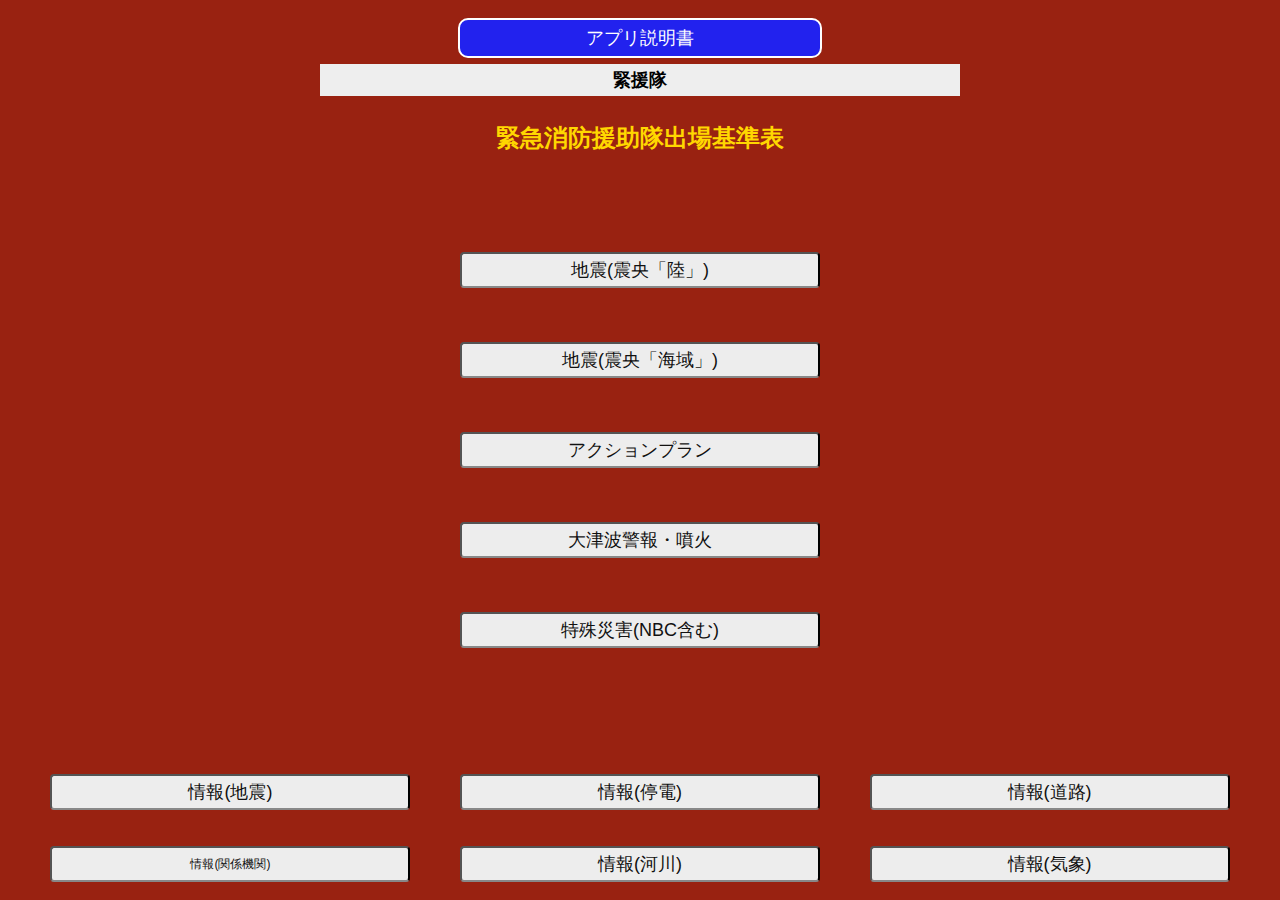
==== index.html @ da5bdaee "initial commit" ====
<!DOCTYPE html>
<html lang="ja">
<head>
  <meta charset="utf-8">
  <title>緊急消防援助隊出場基準表(大阪府限定)</title>
  <meta name="description" content="緊急消防援助隊(大阪府限定)の出場の可能性を確認することができるWebアプリです。">
  <meta name="viewport" content="width=device-width,initial-scale=1.0,user-scalable=no">
  <link rel="stylesheet" href="home.css">
  <script type="text/javascript" src="home.js"></script>
  <head prefix="og: http://ogp.me/ns# fb: http://ogp.me/ns/fb# article: http://ogp.me/ns/article#">
  <meta property="og:title" content="緊急消防援助隊出場基準表(大阪府限定)"/>
  <meta property="og:type" content="website"/>
  <meta property="og:description" content="緊急消防援助隊(大阪府限定)の出場の可能性を確認することができるWebアプリです。"/>
  <meta property="og:url" content="https://osakakinentai.azurewebsites.net/index.html"/>
  <meta property="og:image" content="https://osakakinentai.azurewebsites.net/kinentai1024x500.png"/>
  <meta property="og:site_name" content="緊急消防援助隊出場基準表(大阪府限定)"/>
  <meta property="og:locale" content="ja_JP"/>
  <meta property="fb:app_id" content="1950423071901347"/>
</head>
<body>
  <a href="./search.html" class="btnApp">
    アプリ説明書
  </a>
<div class="block">
  <div id="header">緊援隊</div>
  <div class="lblTitle"><span>緊急消防援助隊出場基準表</span></div>
	<button id="one"   type="button" onclick="clickButton1()">地震(震央「陸」)</button>
	<button id="two"   type="button" onclick="clickButton2()">地震(震央「海域」)</button>
	<button id="three" type="button" onclick="clickButton3()">アクションプラン</button>
  <button id="four"  type="button" onclick="clickButton4()">大津波警報・噴火</button>
	<button id="five"  type="button" onclick="clickButton5()">特殊災害(NBC含む)</button>
	<button id="info1" type="button" onclick="clickButton7()">情報(地震)</button>
	<button id="info2" type="button" onclick="clickButton8()">情報(停電)</button>
	<button id="info3" type="button" onclick="clickButton9()">情報(道路)</button>
	<button id="info4" type="button" onclick="clickButton10()">情報(関係機関)</button>
	<button id="info5" type="button" onclick="clickButton11()">情報(河川)</button>
	<button id="info6" type="button" onclick="clickButton12()">情報(気象)</button>
</div>
</body>
---- home.css ----
.block {
	max-width: 640px;
	margin-left: auto;
	margin-right: auto;
}

body {
	height:100%;
	font-family: "ヒラギノ角ゴ Pro W3", "Hiragino Kaku Gothic Pro", "メイリオ", Meiryo, Osaka, "ＭＳ Ｐゴシック", "MS PGothic", sans-serif;
	background-image: url(png/sky.png);
	background-position: center center;
	background-repeat: repeat;
	background-attachment: fixed;
	background-size: cover;
	background-color: #992211;
}

a {
	text-decoration: none;
}

* {-webkit-tap-highlight-color: rgba(255,105,183,0.6);}

/*アプリ説明書ボタン*/
.btnApp {
	position: absolute;
	top: 2%;
	left: 50%;
	transform: translateX(-50%);
	-webkit- transform: translateX(-50%);
	color: #FFF;/*文字・アイコン色*/
  border-radius: 10px;/*角丸に*/
  display: inline-block;
  height: 36px;/*高さ*/
  width: 80%;/*幅*/
	max-width: 360px;
  text-align: center;/*中身を中央寄せ*/
  font-size: 18px;/*文字のサイズ*/
  line-height: 36px;/*高さと合わせる*/
  vertical-align: middle;/*垂直中央寄せ*/
  background: #2222ee;
  overflow: hidden;/*はみ出た部分を隠す*/
  text-decoration:none;/*下線は消す*/
  border: solid 2px #ffffff;
}

/*緊援隊オビ*/
#header {
	margin-top: 64px;
  background: #eee;
  text-align: center;
  font-size: 14px;
  font-weight: bold;
  padding: 4px;
}

/*緊急消防援助隊出場基準表ラベル*/
.lblTitle {
	margin-top: 48px;
	margin-left: auto;
	margin-right: auto;
	color: #ffd700;/*文字色*/
  display: inline-block;
  height: 100%;/*高さ*/
  width: 100%;/*幅*/
  text-align: center;/*中身を中央寄せ*/
  font-size: 5vw;/*文字のサイズ*/
	font-weight: bold;
  line-height: 36px;/*高さと合わせる*/
  vertical-align: middle;/*垂直中央寄せ*/
  overflow: hidden;/*はみ出た部分を隠す*/
  text-decoration:none;/*下線は消す*/
}

/*ボタン*/
#one {
	position: absolute;
	top: 28%;
	left: 50%;
	transform: translateX(-50%);
	-webkit- transform: translateX(-50%);
	color: #111;/*文字・アイコン色*/
  border-radius: 4px;/*角丸に*/
  display: inline-block;
  height: 36px;/*高さ*/
  width: 80%;/*幅*/
	max-width: 360px;
  text-align: center;/*中身を中央寄せ*/
  font-size: 18px;/*文字のサイズ*/
  line-height: 18px;/*文字の高さ調整*/
  vertical-align: middle;/*垂直中央寄せ*/
  background: #ededed;
  overflow: hidden;/*はみ出た部分を隠す*/
  text-decoration:none;/*下線は消す*/
  border-bottom: solid 2px #888888;
}

#two {
	position: absolute;
	top: 38%;
	left: 50%;
	transform: translateX(-50%);
	-webkit- transform: translateX(-50%);
	color: #111;/*文字・アイコン色*/
  border-radius: 4px;/*角丸に*/
  display: inline-block;
  height: 36px;/*高さ*/
  width: 80%;/*幅*/
	max-width: 360px;
  text-align: center;/*中身を中央寄せ*/
  font-size: 18px;/*文字のサイズ*/
  line-height: 18px;/*文字の高さ調整*/
  vertical-align: middle;/*垂直中央寄せ*/
  background: #ededed;
  overflow: hidden;/*はみ出た部分を隠す*/
  text-decoration:none;/*下線は消す*/
  border-bottom: solid 2px #888888;
}

#three {
	position: absolute;
	top: 48%;
	left: 50%;
	transform: translateX(-50%);
	-webkit- transform: translateX(-50%);
	color: #111;/*文字・アイコン色*/
  border-radius: 4px;/*角丸に*/
  display: inline-block;
  height: 36px;/*高さ*/
  width: 80%;/*幅*/
	max-width: 360px;
  text-align: center;/*中身を中央寄せ*/
  font-size: 18px;/*文字のサイズ*/
  line-height: 18px;/*文字の高さ調整*/
  vertical-align: middle;/*垂直中央寄せ*/
  background: #ededed;
  overflow: hidden;/*はみ出た部分を隠す*/
  text-decoration:none;/*下線は消す*/
  border-bottom: solid 2px #888888;
}

#four {
	position: absolute;
	top: 58%;
	left: 50%;
	transform: translateX(-50%);
	-webkit- transform: translateX(-50%);
	color: #111;/*文字・アイコン色*/
  border-radius: 4px;/*角丸に*/
  display: inline-block;
  height: 36px;/*高さ*/
  width: 80%;/*幅*/
	max-width: 360px;
  text-align: center;/*中身を中央寄せ*/
  font-size: 18px;/*文字のサイズ*/
  line-height: 18px;/*文字の高さ調整*/
  vertical-align: middle;/*垂直中央寄せ*/
  background: #ededed;
  overflow: hidden;/*はみ出た部分を隠す*/
  text-decoration:none;/*下線は消す*/
  border-bottom: solid 2px #888888;
}

#five {
	position: absolute;
	top: 68%;
	left: 50%;
	transform: translateX(-50%);
	-webkit- transform: translateX(-50%);
	color: #111;/*文字・アイコン色*/
  border-radius: 4px;/*角丸に*/
  display: inline-block;
  height: 36px;/*高さ*/
  width: 80%;/*幅*/
	max-width: 360px;
  text-align: center;/*中身を中央寄せ*/
  font-size: 18px;/*文字のサイズ*/
  line-height: 18px;/*文字の高さ調整*/
  vertical-align: middle;/*垂直中央寄せ*/
  background: #ededed;
  overflow: hidden;/*はみ出た部分を隠す*/
  text-decoration:none;/*下線は消す*/
  border-bottom: solid 2px #888888;
}

#info1 {
	position: absolute;
	bottom: 10%;
	left: 18%;
	transform: translateX(-50%);
	-webkit- transform: translateX(-50%);
	color: #111;/*文字・アイコン色*/
  border-radius: 4px;/*角丸に*/
  display: inline-block;
  height: 36px;/*高さ*/
  width: 30%;/*幅*/
	max-width: 360px;
  text-align: center;/*中身を中央寄せ*/
  font-size: 18px;/*文字のサイズ*/
  line-height: 18px;/*文字の高さ調整*/
  vertical-align: middle;/*垂直中央寄せ*/
  background: #ededed;
  overflow: hidden;/*はみ出た部分を隠す*/
  text-decoration:none;/*下線は消す*/
  border-bottom: solid 2px #888888;
}

#info2 {
	position: absolute;
	bottom: 10%;
	left: 50%;
	transform: translateX(-50%);
	-webkit- transform: translateX(-50%);
	color: #111;/*文字・アイコン色*/
  border-radius: 4px;/*角丸に*/
  display: inline-block;
  height: 36px;/*高さ*/
  width: 30%;/*幅*/
	max-width: 360px;
  text-align: center;/*中身を中央寄せ*/
  font-size: 18px;/*文字のサイズ*/
  line-height: 18px;/*文字の高さ調整*/
  vertical-align: middle;/*垂直中央寄せ*/
  background: #ededed;
  overflow: hidden;/*はみ出た部分を隠す*/
  text-decoration:none;/*下線は消す*/
  border-bottom: solid 2px #888888;
}

#info3 {
	position: absolute;
	bottom: 10%;
	left: 82%;
	transform: translateX(-50%);
	-webkit- transform: translateX(-50%);
	color: #111;/*文字・アイコン色*/
  border-radius: 4px;/*角丸に*/
  display: inline-block;
  height: 36px;/*高さ*/
  width: 30%;/*幅*/
	max-width: 360px;
  text-align: center;/*中身を中央寄せ*/
  font-size: 18px;/*文字のサイズ*/
  line-height: 18px;/*文字の高さ調整*/
  vertical-align: middle;/*垂直中央寄せ*/
  background: #ededed;
  overflow: hidden;/*はみ出た部分を隠す*/
  text-decoration:none;/*下線は消す*/
  border-bottom: solid 2px #888888;
}

#info4 {
	position: absolute;
	bottom: 2%;
	left: 18%;
	transform: translateX(-50%);
	-webkit- transform: translateX(-50%);
	color: #111;/*文字・アイコン色*/
  border-radius: 4px;/*角丸に*/
  display: inline-block;
  height: 36px;/*高さ*/
  width: 30%;/*幅*/
	max-width: 360px;
  text-align: center;/*中身を中央寄せ*/
  font-size: 12px;/*文字のサイズ*/
  line-height: 18px;/*文字の高さ調整*/
  vertical-align: middle;/*垂直中央寄せ*/
  background: #ededed;
  overflow: hidden;/*はみ出た部分を隠す*/
  text-decoration:none;/*下線は消す*/
  border-bottom: solid 2px #888888;
}

#info5 {
	position: absolute;
	bottom: 2%;
	left: 50%;
	transform: translateX(-50%);
	-webkit- transform: translateX(-50%);
	color: #111;/*文字・アイコン色*/
  border-radius: 4px;/*角丸に*/
  display: inline-block;
  height: 36px;/*高さ*/
  width: 30%;/*幅*/
	max-width: 360px;
  text-align: center;/*中身を中央寄せ*/
  font-size: 18px;/*文字のサイズ*/
  line-height: 18px;/*文字の高さ調整*/
  vertical-align: middle;/*垂直中央寄せ*/
  background: #ededed;
  overflow: hidden;/*はみ出た部分を隠す*/
  text-decoration:none;/*下線は消す*/
  border-bottom: solid 2px #888888;
}

#info6 {
	position: absolute;
	bottom: 2%;
	left: 82%;
	transform: translateX(-50%);
	-webkit- transform: translateX(-50%);
	color: #111;/*文字・アイコン色*/
  border-radius: 4px;/*角丸に*/
  display: inline-block;
  height: 36px;/*高さ*/
  width: 30%;/*幅*/
	max-width: 360px;
  text-align: center;/*中身を中央寄せ*/
  font-size: 18px;/*文字のサイズ*/
  line-height: 18px;/*文字の高さ調整*/
  vertical-align: middle;/*垂直中央寄せ*/
  background: #ededed;
  overflow: hidden;/*はみ出た部分を隠す*/
  text-decoration:none;/*下線は消す*/
  border-bottom: solid 2px #888888;
}

/* iPhone5s, SE ---------------------------------------------*/
@media (max-width:320px){

	/*緊急消防援助隊出場基準表ラベル*/
	.lblTitle {
		margin-top: 20px;
		margin-left: auto;
		margin-right: auto;
		color: #ffd700;/*文字色*/
	  display: inline-block;
	  height: 100%;/*高さ*/
	  width: 100%;/*幅*/
	  text-align: center;/*中身を中央寄せ*/
	  font-size: 5vw;/*文字のサイズ*/
		font-weight: bold;
	  line-height: 36px;/*高さと合わせる*/
	  vertical-align: middle;/*垂直中央寄せ*/
	  overflow: hidden;/*はみ出た部分を隠す*/
	  text-decoration:none;/*下線は消す*/
	}

}

/* PC and others---------------------------------------------*/
@media (min-width:640px){
	#header {
	  background: #eee;
	  text-align: center;
		font-size: 18px;
	  font-weight: bold;
	  padding: 4px;
	}

	/*緊急消防援助隊出場基準表ラベル*/
	.lblTitle {
		margin-top: 24px;
		margin-left: auto;
		margin-right: auto;
		color: #ffd700;/*文字色*/
	  display: inline-block;
	  height: 100%;/*高さ*/
	  width: 100%;/*幅*/
	  text-align: center;/*中身を中央寄せ*/
	  font-size: 24px;/*文字のサイズ*/
		font-weight: bold;
	  line-height: 36px;/*高さと合わせる*/
	  vertical-align: middle;/*垂直中央寄せ*/
	  overflow: hidden;/*はみ出た部分を隠す*/
	  text-decoration:none;/*下線は消す*/
	}
}
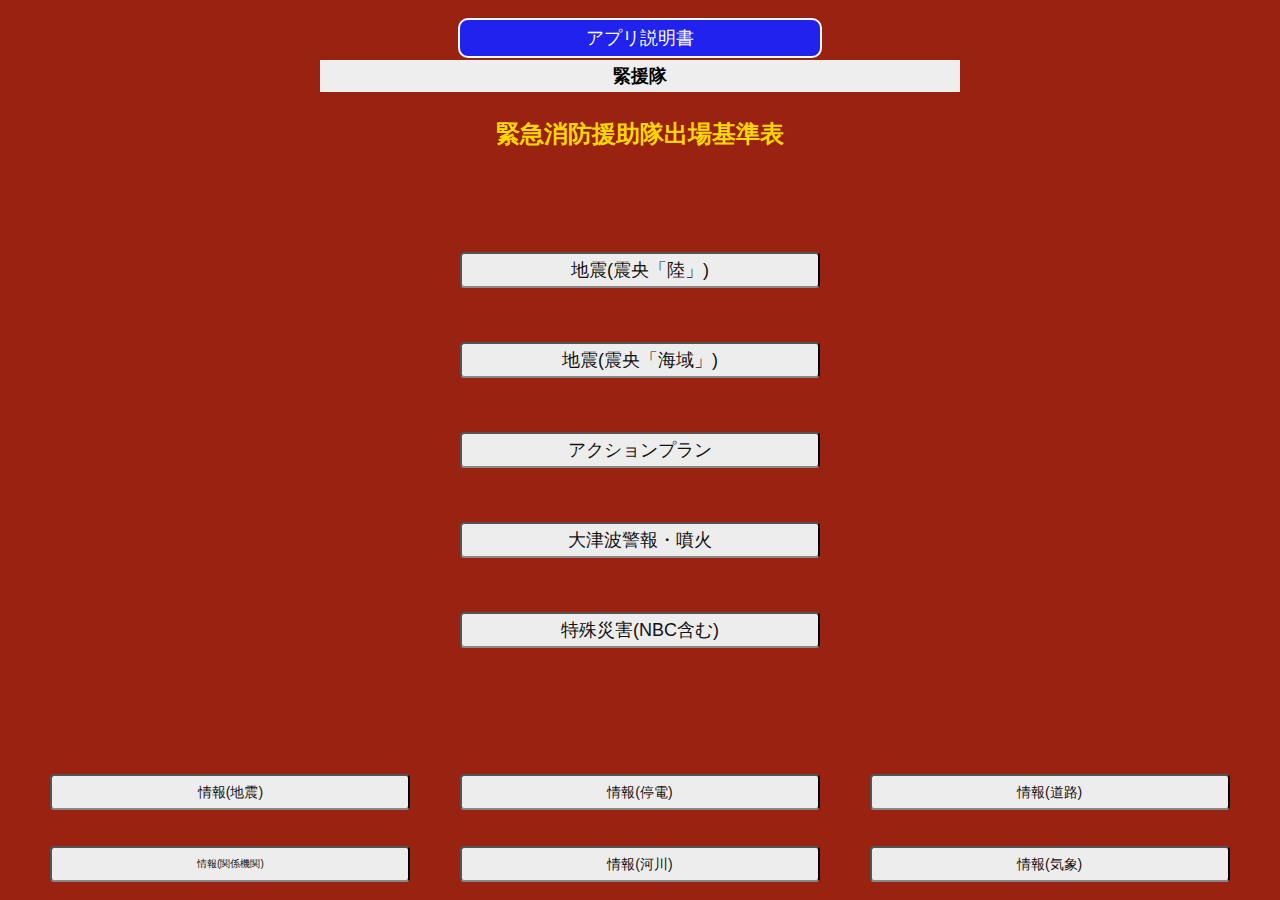
==== commit 8e6bd312: "add info" ====
--- a/index.html
+++ b/index.html
@@ -18,10 +18,8 @@
   <meta property="fb:app_id" content="1950423071901347"/>
 </head>
 <body>
-  <a href="./search.html" class="btnApp">
-    アプリ説明書
-  </a>
 <div class="block">
+  <a href="./search.html" class="btnApp">アプリ説明書</a>
   <div id="header">緊援隊</div>
   <div class="lblTitle"><span>緊急消防援助隊出場基準表</span></div>
 	<button id="one"   type="button" onclick="clickButton1()">地震(震央「陸」)</button>
@@ -29,11 +27,12 @@
 	<button id="three" type="button" onclick="clickButton3()">アクションプラン</button>
   <button id="four"  type="button" onclick="clickButton4()">大津波警報・噴火</button>
 	<button id="five"  type="button" onclick="clickButton5()">特殊災害(NBC含む)</button>
-	<button id="info1" type="button" onclick="clickButton7()">情報(地震)</button>
-	<button id="info2" type="button" onclick="clickButton8()">情報(停電)</button>
-	<button id="info3" type="button" onclick="clickButton9()">情報(道路)</button>
-	<button id="info4" type="button" onclick="clickButton10()">情報(関係機関)</button>
-	<button id="info5" type="button" onclick="clickButton11()">情報(河川)</button>
-	<button id="info6" type="button" onclick="clickButton12()">情報(気象)</button>
+	<button id="info1" type="button" onclick="clickButton6()">情報(地震)</button>
+	<button id="info2" type="button" onclick="clickButton7()">情報(停電)</button>
+	<button id="info3" type="button" onclick="clickButton8()">情報(道路)</button>
+	<button id="info4" type="button" onclick="clickButton9()">情報(関係機関)</button>
+	<button id="info5" type="button" onclick="clickButton10()">情報(河川)</button>
+	<button id="info6" type="button" onclick="clickButton11()">情報(気象)</button>
+  <div id="dialog_content"></div>
 </div>
 </body>
--- a/home.css
+++ b/home.css
@@ -46,7 +46,7 @@
 
 /*緊援隊オビ*/
 #header {
-	margin-top: 64px;
+	margin-top: 60px;
   background: #eee;
   text-align: center;
   font-size: 14px;
@@ -56,7 +56,7 @@
 
 /*緊急消防援助隊出場基準表ラベル*/
 .lblTitle {
-	margin-top: 48px;
+	margin-top: 26px;
 	margin-left: auto;
 	margin-right: auto;
 	color: #ffd700;/*文字色*/
@@ -196,7 +196,7 @@
   width: 30%;/*幅*/
 	max-width: 360px;
   text-align: center;/*中身を中央寄せ*/
-  font-size: 18px;/*文字のサイズ*/
+  font-size: 14px;/*文字のサイズ*/
   line-height: 18px;/*文字の高さ調整*/
   vertical-align: middle;/*垂直中央寄せ*/
   background: #ededed;
@@ -218,7 +218,7 @@
   width: 30%;/*幅*/
 	max-width: 360px;
   text-align: center;/*中身を中央寄せ*/
-  font-size: 18px;/*文字のサイズ*/
+  font-size: 14px;/*文字のサイズ*/
   line-height: 18px;/*文字の高さ調整*/
   vertical-align: middle;/*垂直中央寄せ*/
   background: #ededed;
@@ -240,7 +240,7 @@
   width: 30%;/*幅*/
 	max-width: 360px;
   text-align: center;/*中身を中央寄せ*/
-  font-size: 18px;/*文字のサイズ*/
+  font-size: 14px;/*文字のサイズ*/
   line-height: 18px;/*文字の高さ調整*/
   vertical-align: middle;/*垂直中央寄せ*/
   background: #ededed;
@@ -262,7 +262,7 @@
   width: 30%;/*幅*/
 	max-width: 360px;
   text-align: center;/*中身を中央寄せ*/
-  font-size: 12px;/*文字のサイズ*/
+  font-size: 10px;/*文字のサイズ*/
   line-height: 18px;/*文字の高さ調整*/
   vertical-align: middle;/*垂直中央寄せ*/
   background: #ededed;
@@ -284,7 +284,7 @@
   width: 30%;/*幅*/
 	max-width: 360px;
   text-align: center;/*中身を中央寄せ*/
-  font-size: 18px;/*文字のサイズ*/
+  font-size: 14px;/*文字のサイズ*/
   line-height: 18px;/*文字の高さ調整*/
   vertical-align: middle;/*垂直中央寄せ*/
   background: #ededed;
@@ -306,13 +306,191 @@
   width: 30%;/*幅*/
 	max-width: 360px;
   text-align: center;/*中身を中央寄せ*/
-  font-size: 18px;/*文字のサイズ*/
-  line-height: 18px;/*文字の高さ調整*/
-  vertical-align: middle;/*垂直中央寄せ*/
-  background: #ededed;
-  overflow: hidden;/*はみ出た部分を隠す*/
-  text-decoration:none;/*下線は消す*/
-  border-bottom: solid 2px #888888;
+  font-size: 14px;/*文字のサイズ*/
+  line-height: 18px;/*文字の高さ調整*/
+  vertical-align: middle;/*垂直中央寄せ*/
+  background: #ededed;
+  overflow: hidden;/*はみ出た部分を隠す*/
+  text-decoration:none;/*下線は消す*/
+  border-bottom: solid 2px #888888;
+}
+
+#dialog_back {
+	position: absolute;
+	top: 0px;
+	left: 0px;
+	width: 100%;
+	height: 120%;
+	background-color: #000;
+	opacity: 0.5;
+}
+
+#dialog_body {
+	position: absolute;
+	border-radius: 6px 6px 6px 6px;
+	left: 50%;
+	transform: translateX(-50%);
+	-webkit- transform: translateX(-50%);
+	top: 80px;
+	width: 80%;
+	height: 230px;
+	background-color: #fff;
+	box-shadow: 6px 6px 6px rgba(0,0,0,0.4);
+	padding: 10px;
+}
+
+#dialog2_back {
+	position: absolute;
+	top: 0px;
+	left: 0px;
+	width: 100%;
+	height: 180%;
+	background-color: #000;
+	opacity: 0.5;
+}
+
+#dialog2_body {
+	position: absolute;
+	border-radius: 6px 6px 6px 6px;
+	left: 50%;
+	transform: translateX(-50%);
+	-webkit- transform: translateX(-50%);
+	top: 40px;
+	width: 90%;
+	height: 160%;
+	background-color: #fff;
+	box-shadow: 6px 6px 6px rgba(0,0,0,0.4);
+	padding: 10px;
+}
+
+#dialog3_back {
+	position: absolute;
+	top: 0px;
+	left: 0px;
+	width: 100%;
+	height: 120%;
+	background-color: #000;
+	opacity: 0.5;
+}
+
+#dialog3_body {
+	position: absolute;
+	border-radius: 6px 6px 6px 6px;
+	left: 50%;
+	transform: translateX(-50%);
+	-webkit- transform: translateX(-50%);
+	top: 40px;
+	width: 80%;
+	height: 80%;
+	background-color: #fff;
+	box-shadow: 6px 6px 6px rgba(0,0,0,0.4);
+	padding: 10px;
+}
+
+#dialogNankai_body {
+	position: absolute;
+	border-radius: 6px 6px 6px 6px;
+	left: 50%;
+	transform: translateX(-50%);
+	-webkit- transform: translateX(-50%);
+	top: 40px;
+	width: 80%;
+	height: 90%;
+	background-color: #fff;
+	box-shadow: 6px 6px 6px rgba(0,0,0,0.4);
+	padding: 10px;
+}
+
+.list {
+	border: none;
+	background: transparent;
+	cursor: pointer;
+	font-size: 18px;
+}
+
+.cancel {
+	margin-top: 8px;
+	width: 100px;
+	position: absolute;
+	left: 50%;
+	transform: translateX(-50%);
+	-webkit- transform: translateX(-50%);
+	border-radius: 8px;/*角丸に*/
+  display: inline-block;
+	font-size: 18px;
+	color: #fff;
+	background: #ffa500;
+	border: solid 0px;
+}
+
+.cancel2 {
+	margin-top: 8px;
+	width: 100px;
+	position: absolute;
+	left: 25%;
+	transform: translateX(-50%);
+	-webkit- transform: translateX(-50%);
+	border-radius: 8px;/*角丸に*/
+  display: inline-block;
+	font-size: 18px;
+	color: #fff;
+	background: #ffa500;
+	border: solid 0px;
+}
+
+.action {
+	margin-top: 8px;
+	width: 100px;
+	position: absolute;
+	left: 75%;
+	transform: translateX(-50%);
+	-webkit- transform: translateX(-50%);
+	border-radius: 8px;/*角丸に*/
+  display: inline-block;
+	font-size: 18px;
+	color: #fff;
+	background: #ff0000;
+	border: solid 0px;
+}
+
+.prefecture {
+	margin-top: 4px;
+	margin-left: 4px;
+	margin-right: 4px;
+	margin-bottom: 4px;
+	width: 86px;
+	height: 32px;
+	background: #ededed;
+	font-size: 14px;
+}
+
+#list1 {
+	margin-top: 8px;
+	width: 200px;
+	position: absolute;
+	left: 50%;
+	transform: translateX(-50%);
+	-webkit- transform: translateX(-50%);
+	border-radius: 8px;/*角丸に*/
+  display: inline-block;
+	font-size: 18px;
+	color: #000;
+	background: #ffffff;
+	border: solid 0px;
+}
+
+.list2 {
+	width: 100px;
+	position: absolute;
+	left: 75%;
+	transform: translateX(-50%);
+	-webkit- transform: translateX(-50%);
+	border-radius: 8px;/*角丸に*/
+  display: inline-block;
+	font-size: 18px;
+	color: #000;
+	background: #ffffff;
+	border: solid 0px;
 }
 
 /* iPhone5s, SE ---------------------------------------------*/
@@ -320,7 +498,7 @@
 
 	/*緊急消防援助隊出場基準表ラベル*/
 	.lblTitle {
-		margin-top: 20px;
+		margin-top: 6px;
 		margin-left: auto;
 		margin-right: auto;
 		color: #ffd700;/*文字色*/
@@ -328,7 +506,7 @@
 	  height: 100%;/*高さ*/
 	  width: 100%;/*幅*/
 	  text-align: center;/*中身を中央寄せ*/
-	  font-size: 5vw;/*文字のサイズ*/
+	  font-size: 18px;/*文字のサイズ*/
 		font-weight: bold;
 	  line-height: 36px;/*高さと合わせる*/
 	  vertical-align: middle;/*垂直中央寄せ*/
